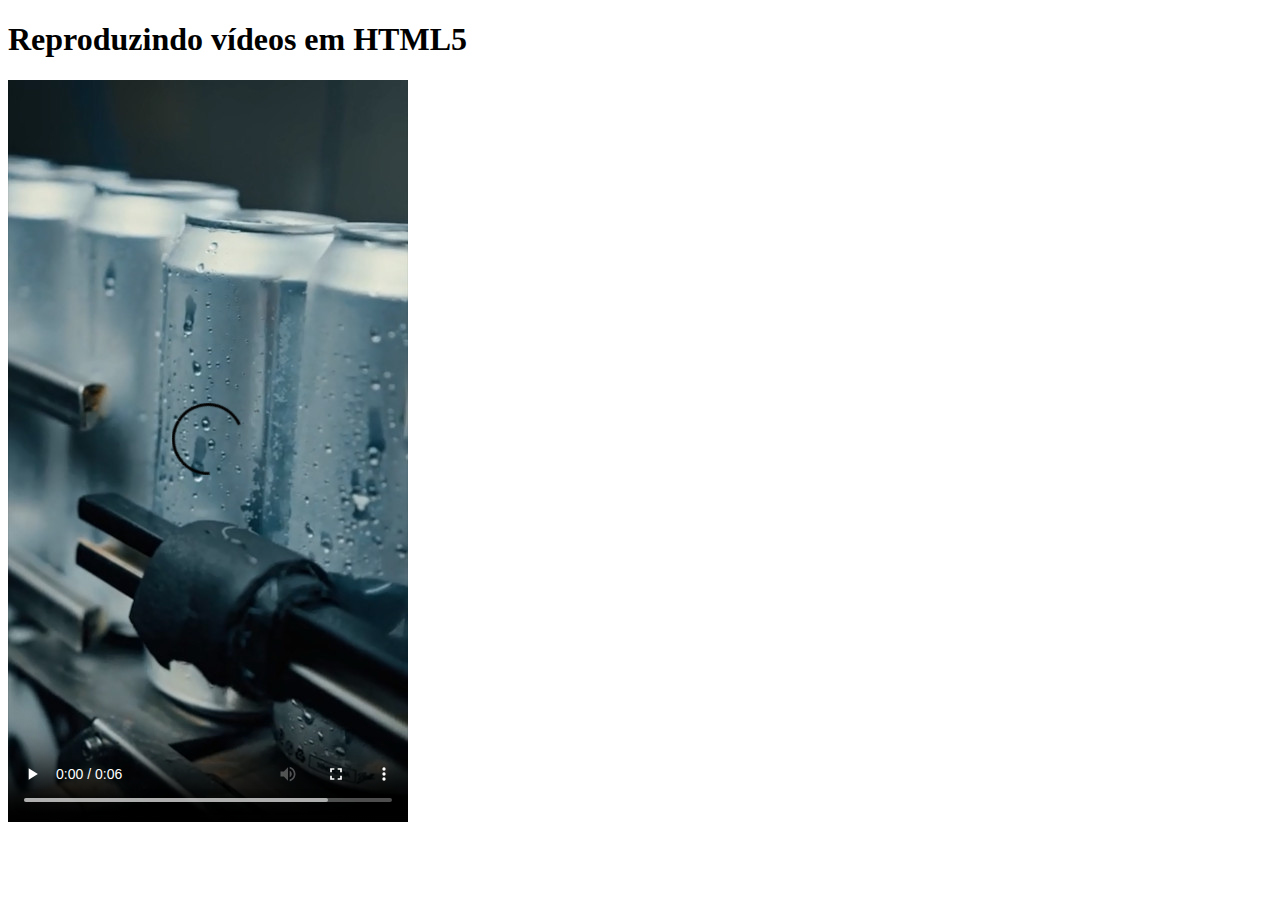
==== pacote-download/exercicios/ex-012/index.html @ ee64c382 "commit all course exercises" ====
<!DOCTYPE html>
<html lang="pt-br">
<head>
    <meta charset="UTF-8">
    <meta name="viewport" content="width=device-width, initial-scale=1.0">
    <title>Midias em HTML5 1.2</title>
</head>
<body>
    <h1>Reproduzindo vídeos em HTML5</h1>

    <video width="400" poster="thumbrefr.jpg" controls autoplay>
    <source src="media/latas-de-refri.webm" type="video/webm">
    <source src="media/latas-de-refri.mp4" type="video/mp4"> 
    </video>
    
</body>
</html>
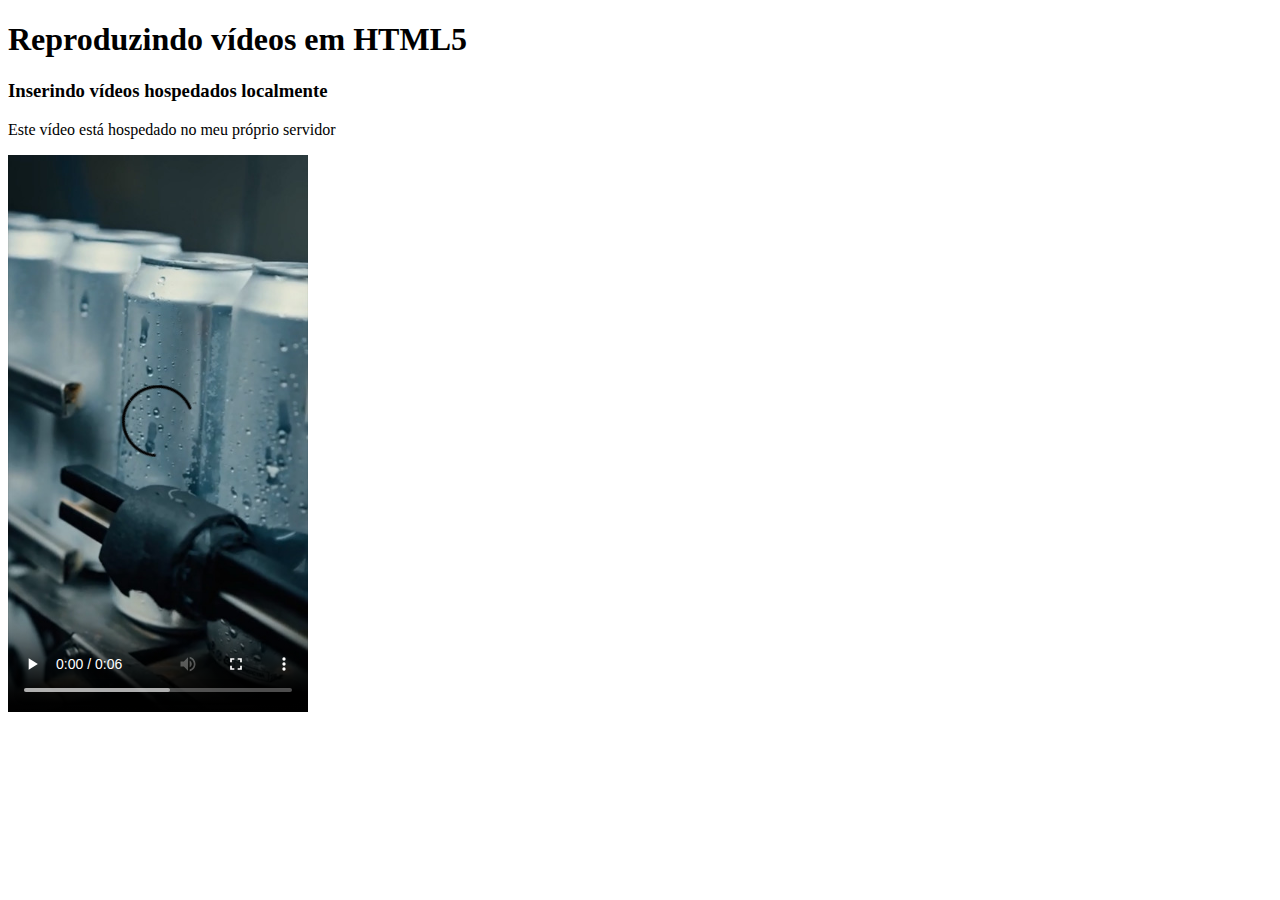
==== commit 43b1ea2a: "update" ====
--- a/pacote-download/exercicios/ex-012/index.html
+++ b/pacote-download/exercicios/ex-012/index.html
@@ -3,14 +3,18 @@
 <head>
     <meta charset="UTF-8">
     <meta name="viewport" content="width=device-width, initial-scale=1.0">
-    <title>Midias em HTML5 1.2</title>
+    <title>Vídeos em HTML5</title>
 </head>
 <body>
     <h1>Reproduzindo vídeos em HTML5</h1>
-
-    <video width="400" poster="thumbrefr.jpg" controls autoplay>
+    <h3>Inserindo vídeos hospedados localmente</h3>
+    <p>Este vídeo está hospedado no meu próprio servidor</p>
+    <video width="300" poster="thumbrefr.jpg" controls autoplay>
+    <source src="media/latas-de-refri.mp4" type="video/mp4">
+    <source src="media/latas-de-refriv.m4v" type="video/mp4"> 
     <source src="media/latas-de-refri.webm" type="video/webm">
-    <source src="media/latas-de-refri.mp4" type="video/mp4"> 
+    <source src="media/latas-de-refri.ogv " type="video/ogg">
+        <p>Seu navegador não tem compatibilidade com a reprodução de vídeos.</p>
     </video>
     
 </body>
